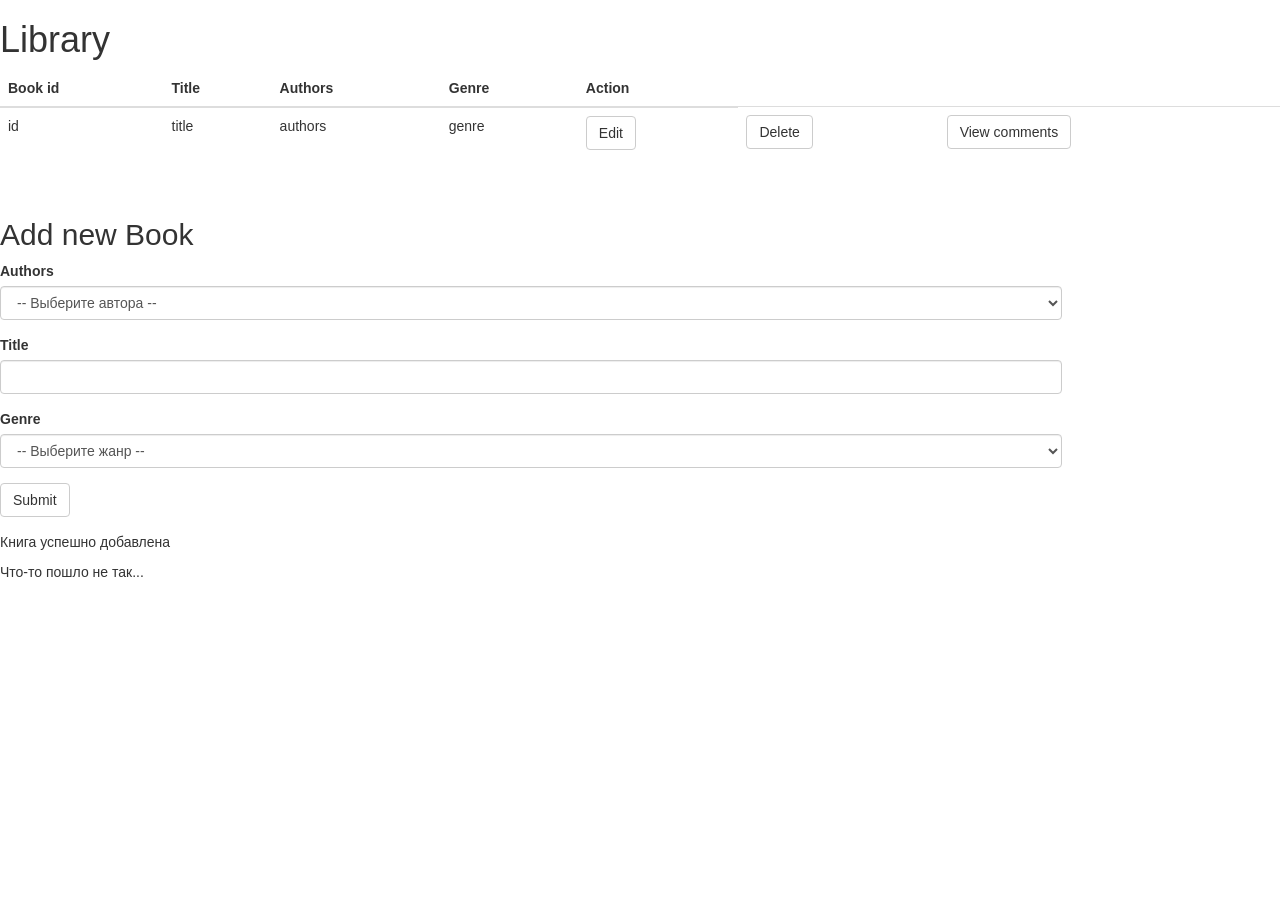
==== spring-mvc/src/main/resources/templates/index.html @ 4d68aaf1 "CRUD приложение с Web UI и хранением данных в БД" ====
<!DOCTYPE html>
<html lang="en" xmlns:th="http://www.thymeleaf.org">
<head>
    <meta charset="UTF-8">
    <title>Library</title>
    <link rel="stylesheet" href="https://maxcdn.bootstrapcdn.com/bootstrap/3.3.7/css/bootstrap.min.css">
    <link rel="stylesheet" type="text/css" href="css/library.css">
</head>
<body>
<div id=tablediv>
    <h1>Library</h1>
    <table class="table" id="bookstable">
        <thead>
        <tr>
            <th>Book id</th><th>Title</th><th>Authors</th><th>Genre</th><th>Action</th>
        </tr>
        </thead>
        <tbody id="tablebody">
        <div th:each="book : ${books}">
            <tr>
                <td th:text="${book.id}">id</td>
                <td th:text="${book.title}">title</td>
                <td th:text="${book.author.getFullName()}">authors</td>
                <td th:text="${book.genre.getName()}">genre</td>
                <td>
                    <a class="btn btn-default" th:href="@{/edit(id=${book.id})}" href="edit.html">Edit</a>
                </td>
                <td>
                    <form id="deleteform" action="/delete" method="get">
                        <input type="hidden" name="id" th:value="${book.id}">
                        <input class="btn btn-default" type="submit" value="Delete">
                    </form>
                </td>
                <td>
                    <form id="commentform" action="/comment" method="get">
                        <input type="hidden" name="id" th:value="${book.id}">
                        <input class="btn btn-default" type="submit" value="View comments">
                    </form>
                </td>
            </tr>
        </div>
        </tbody>
    </table>
</div><br/>
<div id="add">
    <h2>Add new Book</h2>
    <form id="addform" class="form-horizontal" action="/add" method="post">
        <div class="form-group">
            <div class="col-sm-10">
                <label for="author">Authors</label>
                <select id="author" class="form-control" name="authorId" required>
                    <option value="">-- Выберите автора --</option>
                    <option th:each="author : ${authors}"
                            th:value="${author.id}"
                            th:text="${author.getFullName()}"></option>
                </select>
            </div>
        </div>
        <div class="form-group">
            <div class="col-sm-10">
                <label for="title">Title</label>
                <input id="title" class="form-control" type="text" name="title" required>
            </div>
        </div>
        <div class="form-group">
            <div class="col-sm-10">
                <label for="genre">Genre</label>
                <select id="genre" class="form-control" name="genreId" required>
                    <option value="">-- Выберите жанр --</option>
                    <option th:each="genre : ${genres}"
                            th:value="${genre.id}"
                            th:text="${genre.getName()}"></option>
                </select>
            </div>
        </div>
        <div class="form-group">
            <div class="col-sm-10">
                <input class="btn btn-default" type="submit" value="Submit">
            </div>
        </div>
        <div th:switch="${addResult}">
            <p th:case="null"></p>
            <p th:case="true" class="goodMsg">Книга успешно добавлена</p>
            <p th:case="false" class="badMsg">Что-то пошло не так...</p>
        </div>
    </form><br/>
</div>


</body>
</html>
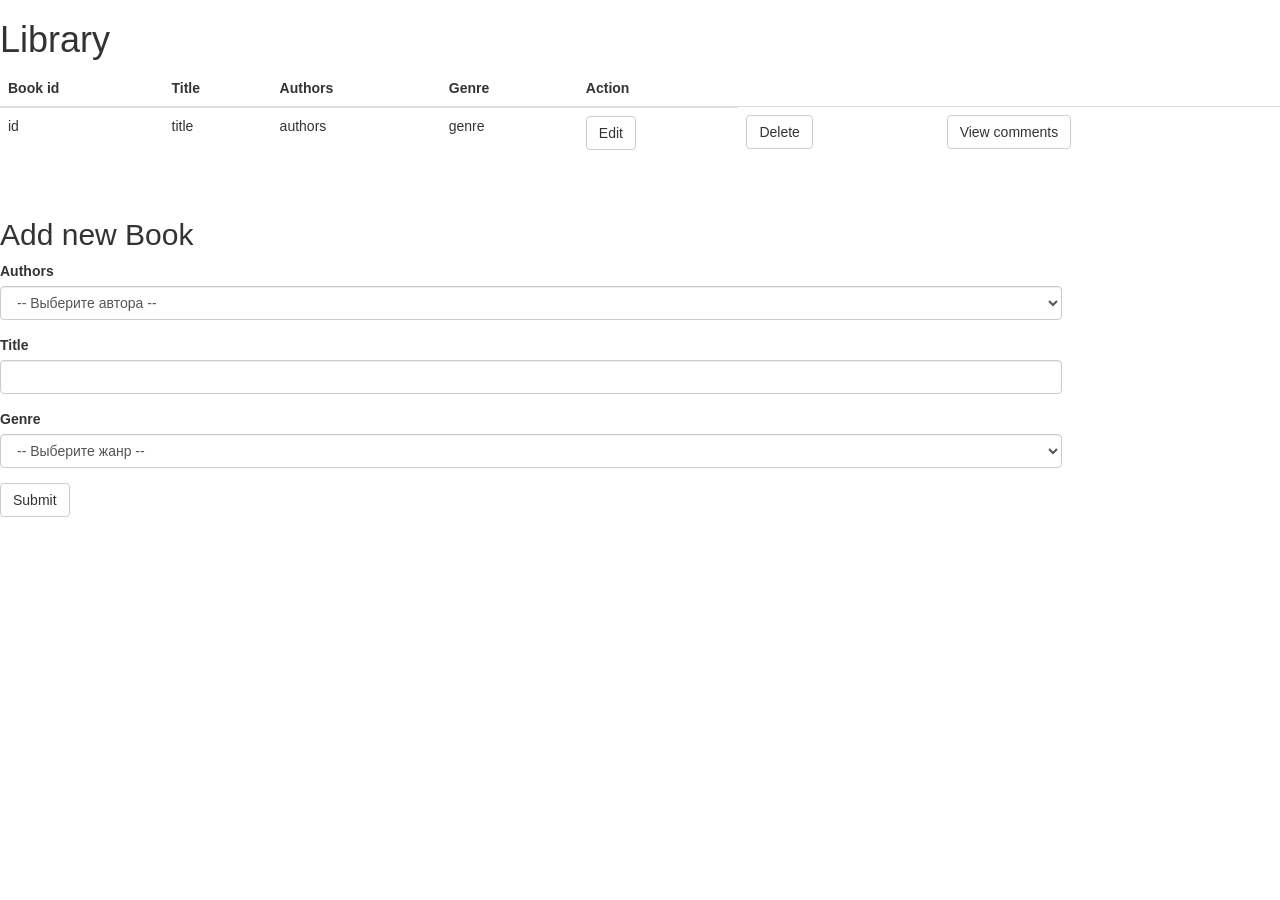
==== commit 44d53eda: "mvc fix" ====
--- a/spring-mvc/src/main/resources/templates/index.html
+++ b/spring-mvc/src/main/resources/templates/index.html
@@ -23,18 +23,16 @@
                 <td th:text="${book.author.getFullName()}">authors</td>
                 <td th:text="${book.genre.getName()}">genre</td>
                 <td>
-                    <a class="btn btn-default" th:href="@{/edit(id=${book.id})}" href="edit.html">Edit</a>
+                    <a class="btn btn-default" th:href="@{/book/{id}(id=${book.id})}">Edit</a>
                 </td>
                 <td>
-                    <form id="deleteform" action="/delete" method="get">
-                        <input type="hidden" name="id" th:value="${book.id}">
-                        <input class="btn btn-default" type="submit" value="Delete">
+                    <form th:action="@{/book/{id}/delete(id=${book.id})}" method="post">
+                        <input class="btn btn-default" type="submit" value="Delete" />
                     </form>
                 </td>
                 <td>
-                    <form id="commentform" action="/comment" method="get">
-                        <input type="hidden" name="id" th:value="${book.id}">
-                        <input class="btn btn-default" type="submit" value="View comments">
+                    <form id="commentform" th:action="@{/book/{id}/comments(id=${book.id})}" method="get">
+                        <input class="btn btn-default" type="submit" value="View comments" />
                     </form>
                 </td>
             </tr>
@@ -44,7 +42,7 @@
 </div><br/>
 <div id="add">
     <h2>Add new Book</h2>
-    <form id="addform" class="form-horizontal" action="/add" method="post">
+    <form id="addform" class="form-horizontal" action="/book" method="POST">
         <div class="form-group">
             <div class="col-sm-10">
                 <label for="author">Authors</label>
@@ -78,11 +76,6 @@
                 <input class="btn btn-default" type="submit" value="Submit">
             </div>
         </div>
-        <div th:switch="${addResult}">
-            <p th:case="null"></p>
-            <p th:case="true" class="goodMsg">Книга успешно добавлена</p>
-            <p th:case="false" class="badMsg">Что-то пошло не так...</p>
-        </div>
     </form><br/>
 </div>
 
